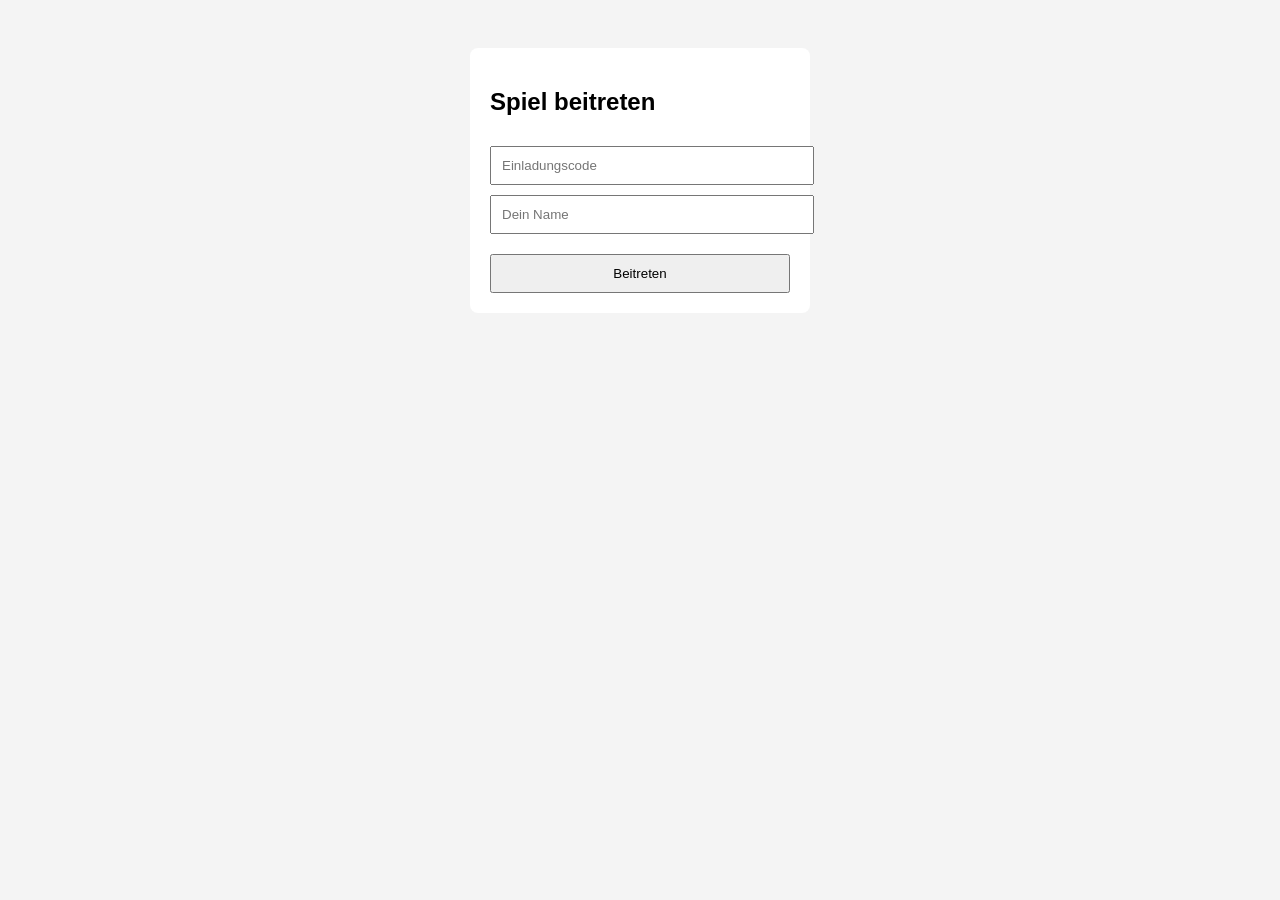
==== login.html @ 436165ff "Add files via upload" ====
<!DOCTYPE html>
<html lang="de">
<head>
  <meta charset="UTF-8">
  <title>Qarena Login</title>
  <style>
    body { font-family: Arial; background: #f4f4f4; padding: 40px; }
    .box { background: white; padding: 20px; max-width: 300px; margin: auto; border-radius: 8px; }
    input { width: 100%; padding: 10px; margin-top: 10px; }
    button { width: 100%; padding: 10px; margin-top: 20px; }
  </style>
</head>
<body>
  <div class="box">
    <h2>Spiel beitreten</h2>
    <input id="code" placeholder="Einladungscode">
    <input id="name" placeholder="Dein Name">
    <button onclick="join()">Beitreten</button>
  </div>

  <script>
    function join() {
      const code = document.getElementById("code").value.trim();
      const name = document.getElementById("name").value.trim();

      if (!code || !name) {
        alert("Bitte Name und Einladungscode eingeben.");
        return;
      }

      localStorage.setItem("playerName", name);
      localStorage.setItem("sessionCode", code);

      window.location.href = "index.html";
    }
  </script>
</body>
</html>
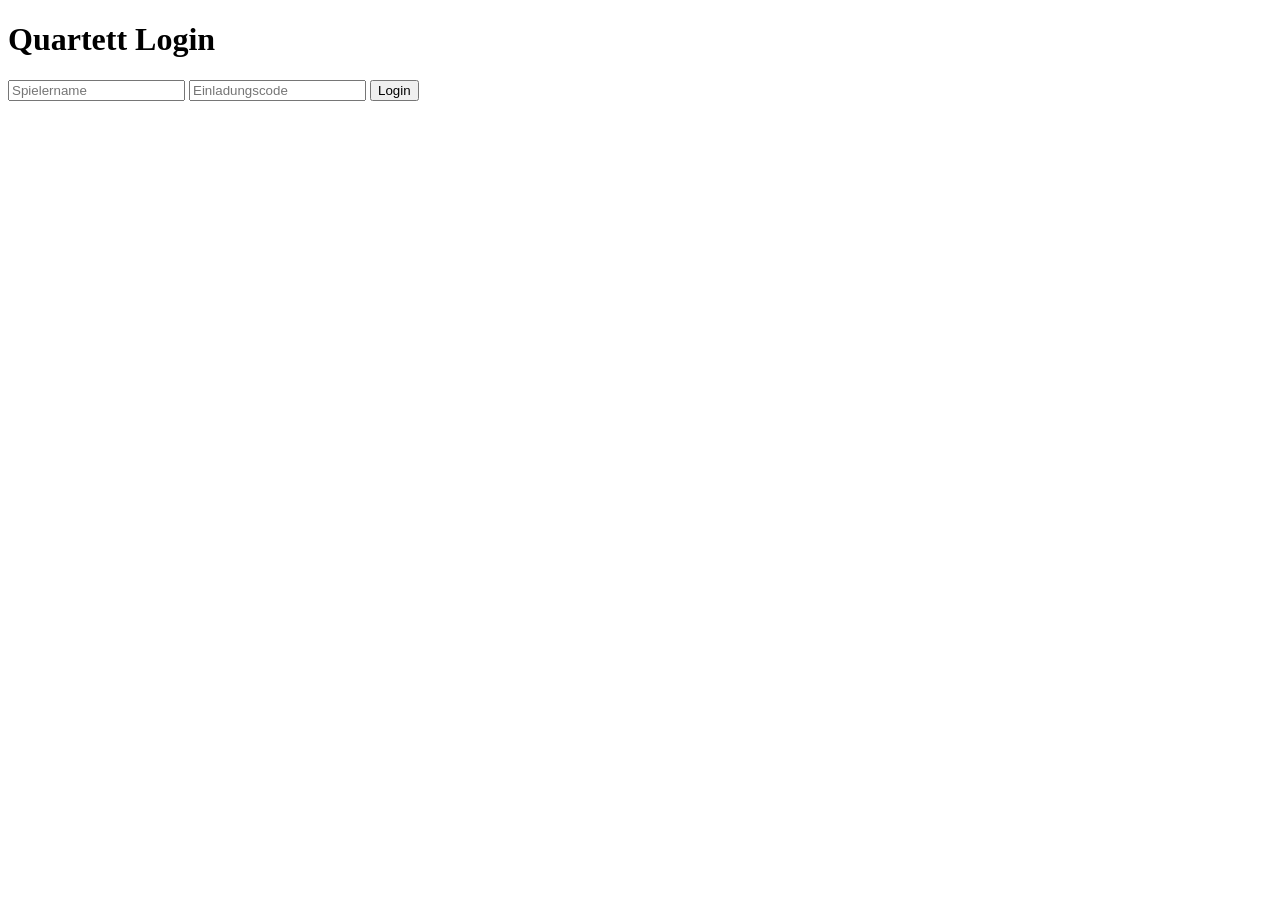
==== commit 50c95711: "Update login.html" ====
--- a/login.html
+++ b/login.html
@@ -1,38 +1,24 @@
 <!DOCTYPE html>
 <html lang="de">
 <head>
-  <meta charset="UTF-8">
-  <title>Qarena Login</title>
-  <style>
-    body { font-family: Arial; background: #f4f4f4; padding: 40px; }
-    .box { background: white; padding: 20px; max-width: 300px; margin: auto; border-radius: 8px; }
-    input { width: 100%; padding: 10px; margin-top: 10px; }
-    button { width: 100%; padding: 10px; margin-top: 20px; }
-  </style>
+    <meta charset="UTF-8">
+    <title>Quartett Login</title>
+    <link rel="stylesheet" href="login.css">
 </head>
 <body>
-  <div class="box">
-    <h2>Spiel beitreten</h2>
-    <input id="code" placeholder="Einladungscode">
-    <input id="name" placeholder="Dein Name">
-    <button onclick="join()">Beitreten</button>
-  </div>
 
-  <script>
-    function join() {
-      const code = document.getElementById("code").value.trim();
-      const name = document.getElementById("name").value.trim();
+<div class="login-container">
+    <h1>Quartett Login</h1>
 
-      if (!code || !name) {
-        alert("Bitte Name und Einladungscode eingeben.");
-        return;
-      }
+    <input id="playerName" type="text" placeholder="Spielername">
 
-      localStorage.setItem("playerName", name);
-      localStorage.setItem("sessionCode", code);
+    <input id="inviteCode" type="text" placeholder="Einladungscode">
 
-      window.location.href = "index.html";
-    }
-  </script>
+    <button id="btnLogin">Login</button>
+
+    <p id="errorMsg"></p>
+</div>
+
+<script src="login.js"></script>
 </body>
 </html>
